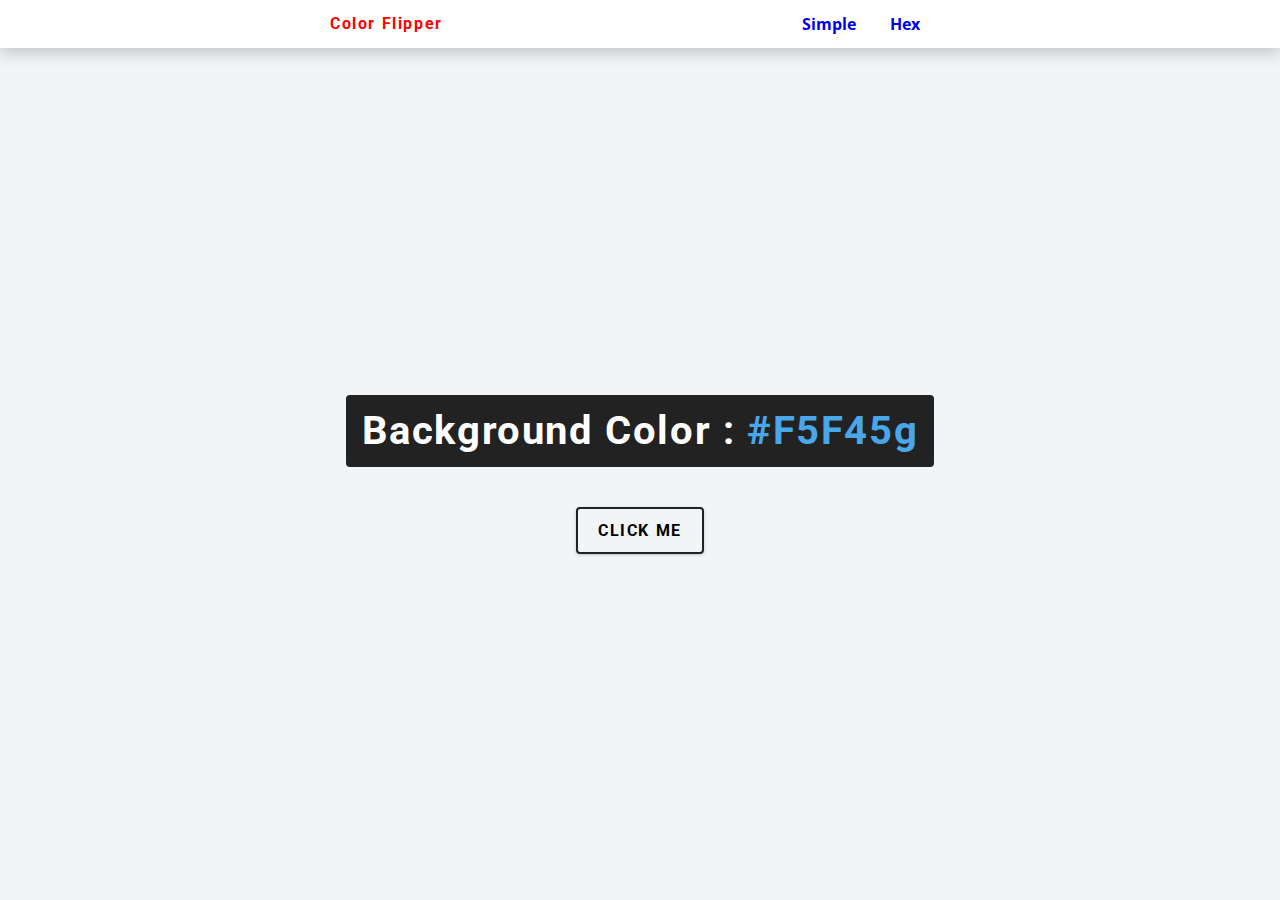
==== index.html @ 1c1cf7f9 "color flipper" ====
<!DOCTYPE html>
<html lang="en">

<head>
    <meta charset="UTF-8">
    <meta http-equiv="X-UA-Compatible" content="IE=edge">
    <meta name="viewport" content="width=device-width, initial-scale=1.0">
    <link rel="stylesheet" href="style.css">
    <title>Document</title>
</head>

<body>
    <nav>
        <div class="nav-center">
            <h4>color Flipper</h4>
            <ul class="nav-links">
                <li>
                    <a href="./index.html">Simple</a>
                    <a href="./hex.html">Hex</a>
                </li>
            </ul>
        </div>
    </nav>
    <main>
        <div class="container">
            <h2>Background Color : <span class="color">#F5F45g</span></h2>
            <button class="btn btn-hero" id="btn">click me</button>
        </div>
    </main>
    <script src="hex.js"></script>
</body>

</html>
---- style.css ----
@import url("https://fonts.googleapis.com/css?family=Open+Sans|Roboto:400,700&display=swap");

:root {
  /* dark shades of primary color*/
  --clr-primary-1: hsl(205, 86%, 17%);
  --clr-primary-2: hsl(205, 77%, 27%);
  --clr-primary-3: hsl(205, 72%, 37%);
  --clr-primary-4: hsl(205, 63%, 48%);
  /* primary/main color */
  --clr-primary-5: hsl(205, 78%, 60%);
  /* lighter shades of primary color */
  --clr-primary-6: hsl(205, 89%, 70%);
  --clr-primary-7: hsl(205, 90%, 76%);
  --clr-primary-8: hsl(205, 86%, 81%);
  --clr-primary-9: hsl(205, 90%, 88%);
  --clr-primary-10: hsl(205, 100%, 96%);
  /* darkest grey - used for headings */
  --clr-grey-1: hsl(209, 61%, 16%);
  --clr-grey-2: hsl(211, 39%, 23%);
  --clr-grey-3: hsl(209, 34%, 30%);
  --clr-grey-4: hsl(209, 28%, 39%);
  /* grey used for paragraphs */
  --clr-grey-5: hsl(210, 22%, 49%);
  --clr-grey-6: hsl(209, 23%, 60%);
  --clr-grey-7: hsl(211, 27%, 70%);
  --clr-grey-8: hsl(210, 31%, 80%);
  --clr-grey-9: hsl(212, 33%, 89%);
  --clr-grey-10: hsl(210, 36%, 96%);
  --clr-white: #fff;
  --clr-red-dark: hsl(360, 67%, 44%);
  --clr-red-light: hsl(360, 71%, 66%);
  --clr-green-dark: hsl(125, 67%, 44%);
  --clr-green-light: hsl(125, 71%, 66%);
  --clr-black: #222;
  --ff-primary: "Roboto", sans-serif;
  --ff-secondary: "Open Sans", sans-serif;
  --transition: all 0.3s linear;
  --spacing: 0.1rem;
  --radius: 0.25rem;
  --light-shadow: 0 5px 15px rgba(0, 0, 0, 0.1);
  --dark-shadow: 0 5px 15px rgba(0, 0, 0, 0.2);
  --max-width: 1170px;
  --fixed-width: 620px;
}
* , ::before , ::after{
    margin: 0;
    padding: 0;
    box-sizing: border-box;
}

body{
    font-family: var(--ff-secondary);
    background: var(--clr-grey-10);
    color :var(--clr-grey-10);
    line-height: 1.5;
    font-size: 0.875rem;
}

ul{
    list-style-type: none;
}

a{
    text-decoration: none;
}


h1,h2,h3,h4{
letter-spacing: var(--spacing);
text-transform: capitalize;
line-height: 1.25;
margin-bottom: 0.75rem;
font-family: var(--ff-primary);
}

h1 {
  font-size: 3rem;
}
h2 {
  font-size: 1rem;
}
h3 {
  font-size: 1.25rem;
}
h4 {
  font-size: 0.875rem;
}

p{
    margin-bottom: 1.23rem;
    color:red;

}

@media  screen and (min-width :800px)
{

    h1{
        font-size: 4rem;
    }
    h1 {
        font-size: 4rem;
    }
    h2 {
        font-size: 2.5rem;
    }
     h3 {
        font-size: 1.75rem;
    }
     h4 {
        font-size: 1rem;
    }

    body{
        font-size: 1rem;
    }

    h1,
    h2,
    h3,
    h4{
        line-height: 1;
    }
    
}
.section
{
        padding:5rem 0;
}

.section-center
{
        width: 90vw;
        margin: 0 auto;
        max-width: 1170px;
}
    
@media screen and (min-width :992px)
{
        .section-center{
            width :90vw;
        }
    
    main{
        min-height: 100vh;
        display:  grid;
        place-items: center;
    }
}



nav{
background: var(--clr-white);
  height: 3rem;
  display: grid;
  align-items: center;
  box-shadow: var(--dark-shadow);
}

.nav-center{
        display: flex;
        align-items: center;
        justify-content: space-between;
        width: 90vw;
        max-width: var(--fixed-width);
        margin: 0 auto;
}

.nav-center h4{
        margin-bottom: 0;
        color: red;
    }
.nav-links{
        display:  flex;
}

nav a{
        text-transform: capitalize;
        font-weight: 700;
        font-size: 1rem;
        margin-right: 30px;

    }
nav a:hover
{
        color: var(--clr-primary-5);
}


    /* container */

main
{
        min-height: calc(100vh - 3rem);
        display: grid;
        place-items: center;
    }
    .container{
        text-align: center;
    }

    .container h2{
        color: var(--clr-white);
        padding: 1rem;
        border-radius: var(--radius);
        margin-bottom: 2.5rem;
        background:var(--clr-black) ;
    }
    .color{
        color: var(--clr-primary-5)
    }
    .btn-hero{
        border-radius: var(--radius);
        border: 2px solid var(--clr-black);
        font-size: 1rem;
        padding: 0.75rem 1.25rem;
        box-shadow: 0 1px 3px rgba(0, 0, 0, 0.2);
        cursor: pointer;
        text-transform: uppercase;
        background: transparent;
        letter-spacing: var(--spacing);
        display: inline-block;
        font-weight: 700;
        transition: var(--transition);
        font-family: var(--ff-primary);

    }
    .btn-hero:hover{
        color:var(--clr-white);
        background: var(--clr-black);
    }
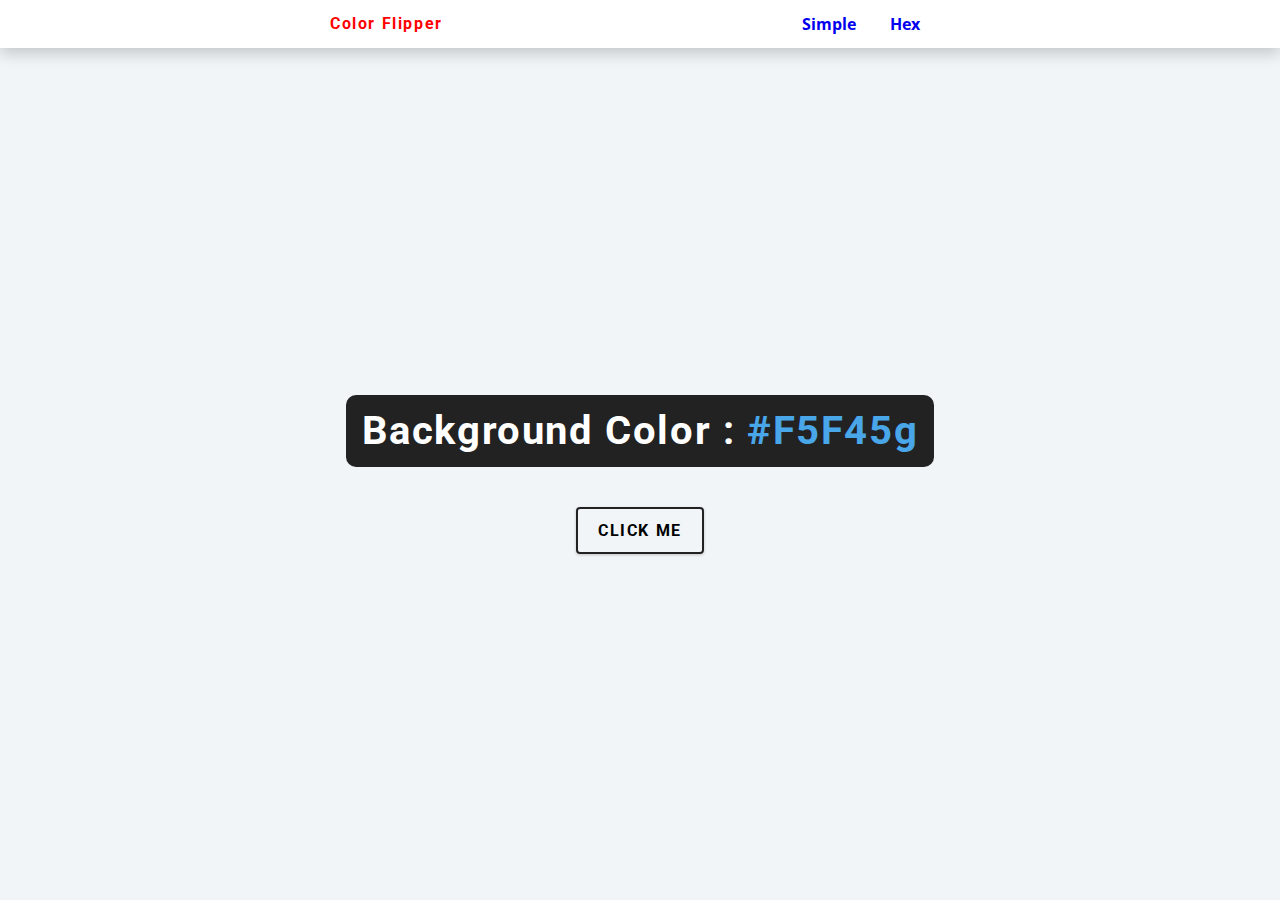
==== commit 77900c45: "color flipper" ====
--- a/index.html
+++ b/index.html
@@ -6,7 +6,7 @@
     <meta http-equiv="X-UA-Compatible" content="IE=edge">
     <meta name="viewport" content="width=device-width, initial-scale=1.0">
     <link rel="stylesheet" href="style.css">
-    <title>Document</title>
+    <title>Hex color</title>
 </head>
 
 <body>
--- a/style.css
+++ b/style.css
@@ -203,7 +203,7 @@
     .container h2{
         color: var(--clr-white);
         padding: 1rem;
-        border-radius: var(--radius);
+        border-radius: 10px;
         margin-bottom: 2.5rem;
         background:var(--clr-black) ;
     }
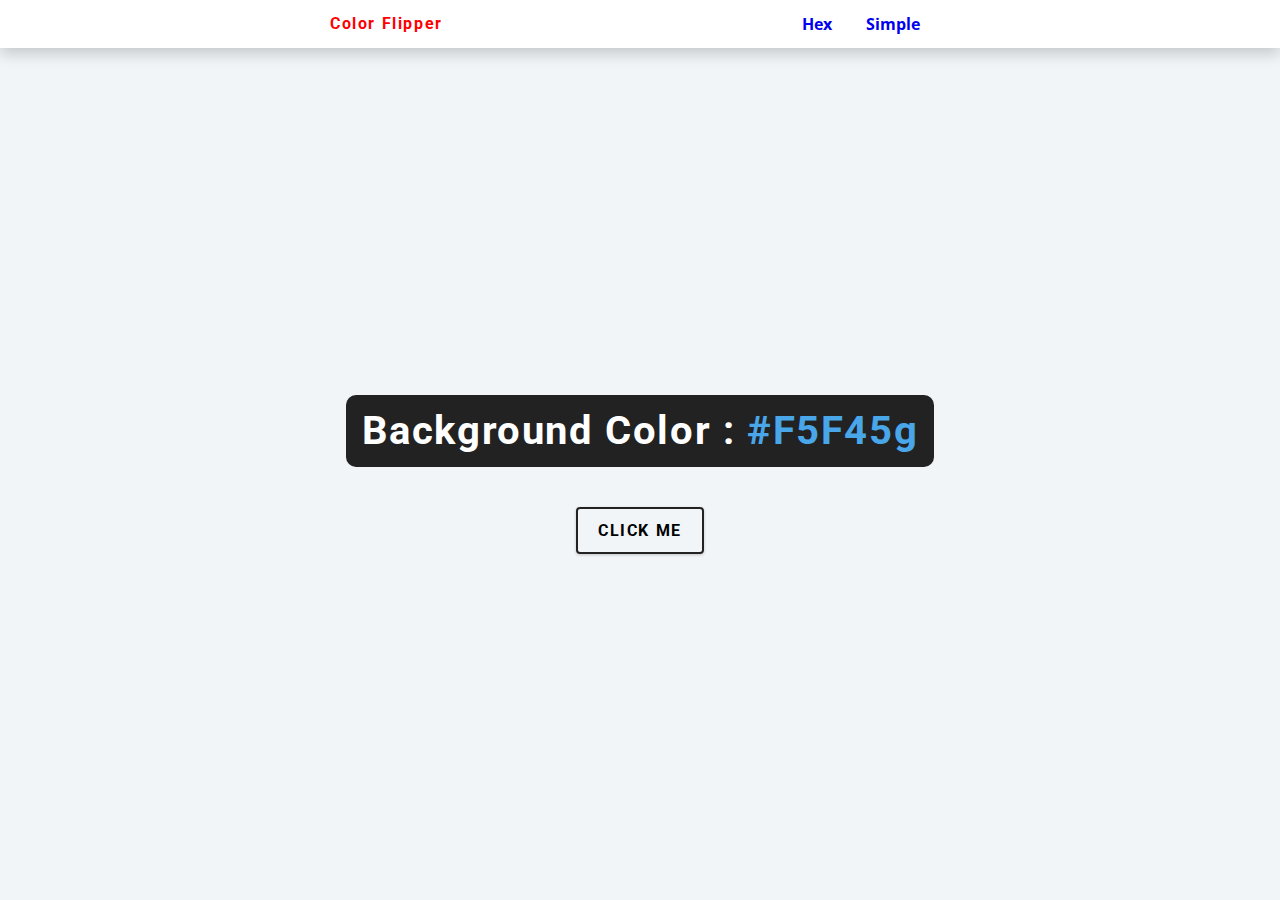
==== commit 1a271298: "color flipper" ====
--- a/index.html
+++ b/index.html
@@ -15,8 +15,8 @@
             <h4>color Flipper</h4>
             <ul class="nav-links">
                 <li>
-                    <a href="./index.html">Simple</a>
-                    <a href="./hex.html">Hex</a>
+                    <a href="./index.html">Hex</a>
+                    <a href="./hex.html">simple</a>
                 </li>
             </ul>
         </div>
